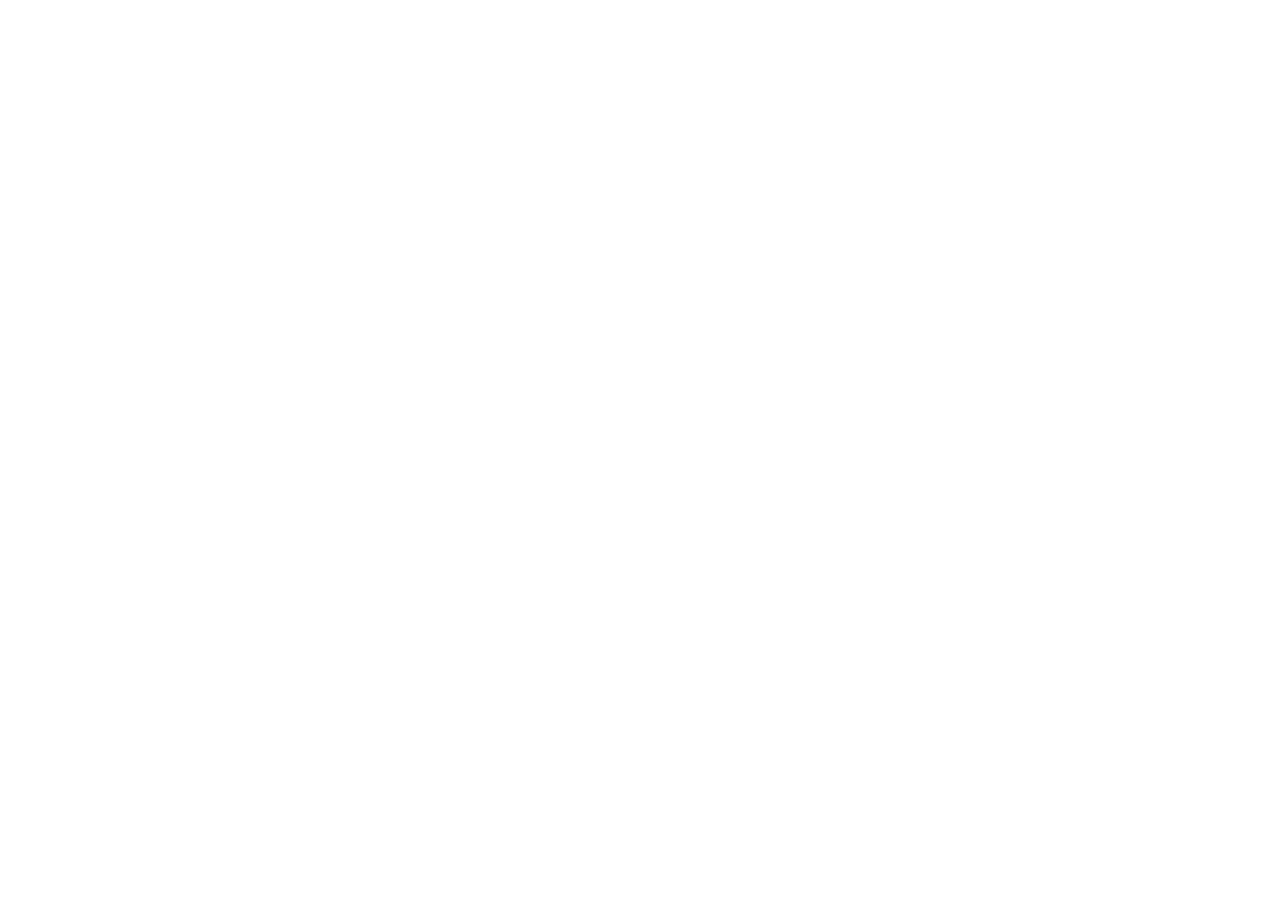
==== app/popup.html @ 78d91bc6 "Fixed folder structure.  Added gitignore." ====
<!doctype html>

<html>
<head>
    <title>Twitch Streams</title>
    <link rel="stylesheet" type="text/css" href="css/style.css">
</head>
<body>
    <div id="extension">

    </div>
    <script src="js/popup.js"></script>
</body>
</html>
---- app/css/style.css ----
html,
body {
    padding: 0;
    margin: 0;
    background-color: #ffffff;
}

.extension {
  width: 400px;
  clear: left;
}
.extension.stream {
color:#000000;
font-family: 'PTSansNarrowBold';
font-size:18px;
margin-top: 7px;
margin-bottom: 0px;
text-decoration:none;
display: inline-block;
padding: 4px;
border-bottom-style: dashed;
border-bottom-width: 1px;
border-bottom-color: #a2a2a2;
}
.extension.stream:hover {
  background-color: #d1e0e0;
}
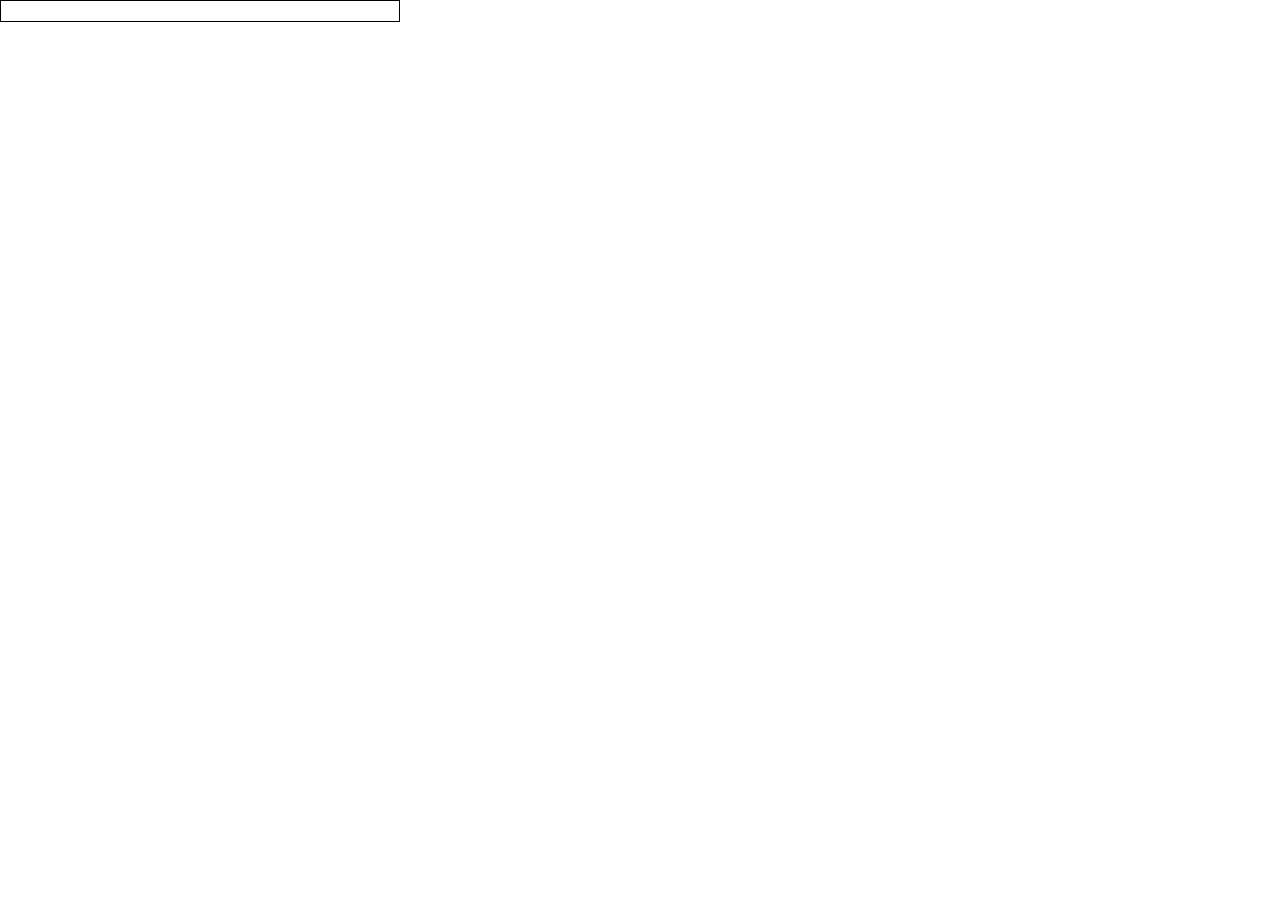
==== commit 2d509636: "Finished content code structure. Untested." ====
--- a/app/popup.html
+++ b/app/popup.html
@@ -11,4 +11,4 @@
     </div>
     <script src="js/popup.js"></script>
 </body>
-</html>+</html>
--- a/app/css/style.css
+++ b/app/css/style.css
@@ -5,23 +5,44 @@
     background-color: #ffffff;
 }
 
-.extension {
+#extension {
   width: 400px;
+  border:1px solid black;
+  overflow: auto;
+  box-sizing:border-box;
+  padding-left: 10px;
+  padding-bottom: 20px;
+  
+}
+.game {
+  font-size:14px;
+  width: 100%;
+  box-sizing: border-box;
   clear: left;
+  padding-top: 20px;
+  padding-right: 6px;
+  border-bottom-style: solid;
+  border-bottom-width: 1px;
+  border-bottom-color: #a2a2a2;
 }
-.extension.stream {
-color:#000000;
-font-family: 'PTSansNarrowBold';
-font-size:18px;
-margin-top: 7px;
-margin-bottom: 0px;
-text-decoration:none;
-display: inline-block;
-padding: 4px;
-border-bottom-style: dashed;
-border-bottom-width: 1px;
-border-bottom-color: #a2a2a2;
+
+.game.stream {
+  color: #000000;
+  font-family: 'PTSansNarrowBold';
+  font-size:13px;
+  margin-top: 7px;
+  text-decoration:none;
+  display: inline-block;
+  padding-top: 4px;
+  padding-left: 10px;
+  border-bottom-style: dashed;
+  border-bottom-width: 1px;
+  border-bottom-color: #a2a2a2;
 }
-.extension.stream:hover {
+.game.stream:hover {
   background-color: #d1e0e0;
+}
+
+#vacant {
+  text-align: center;
 }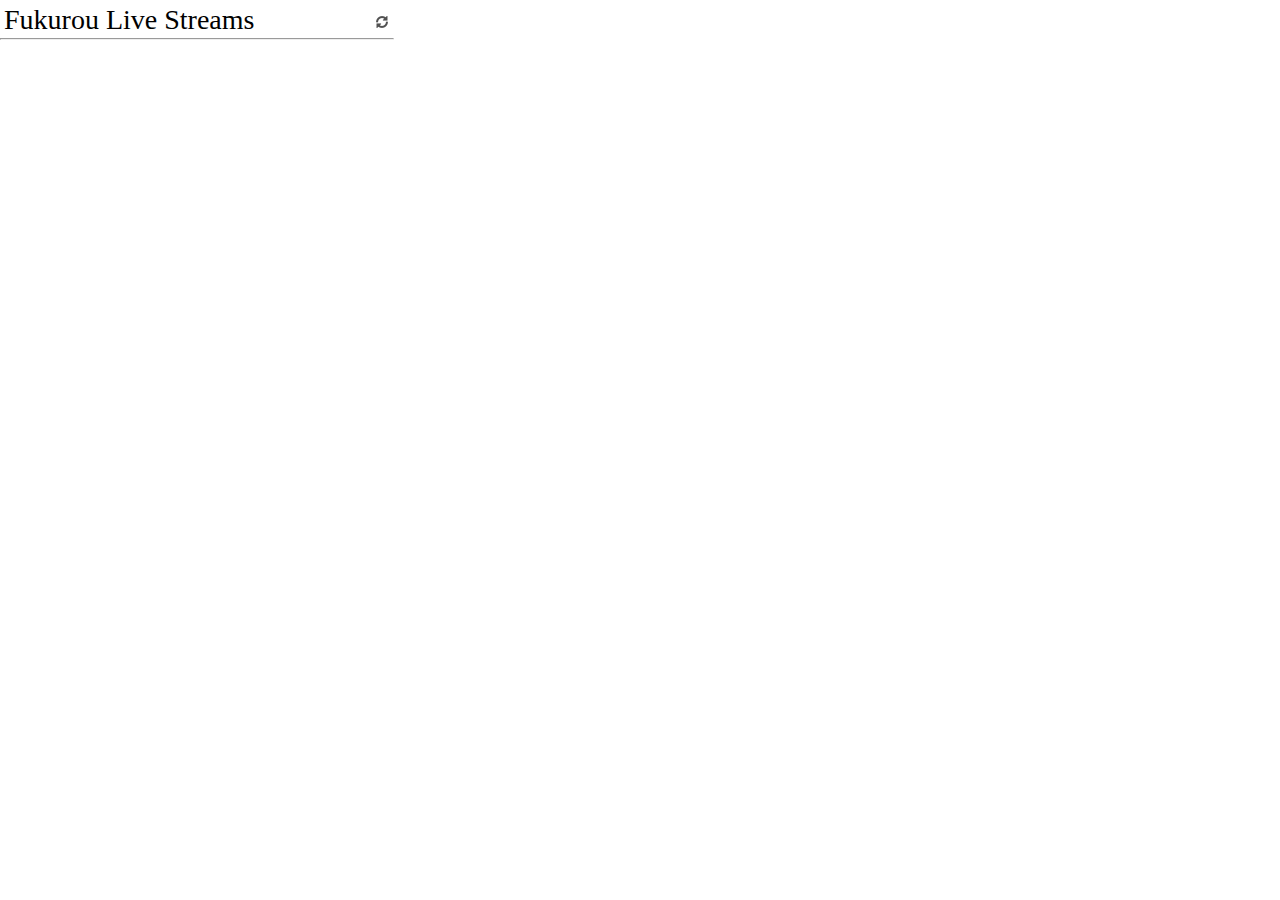
==== commit db50aad4: "Added header and refresh button.  TODO: fix but where unfollowing stream doesn't remove them from di" ====
--- a/app/popup.html
+++ b/app/popup.html
@@ -7,7 +7,14 @@
 </head>
 <body>
     <div id="extension">
+        <div id="header">Fukurou Live Streams</div>
+        <a id="refresh" href="#">
+            <img id="refreshimg" src="img/refresh.png">
+        </a>
+        <hr class="hr2">
+        <div id="streams">
 
+        </div>
     </div>
     <script src="js/popup.js"></script>
 </body>
--- a/app/css/style.css
+++ b/app/css/style.css
@@ -3,11 +3,22 @@
     padding: 0;
     margin: 0;
     background-color: #ffffff;
+    font-family: 'Verdana';
+}
+hr {
+  margin: 0px;
+}
+hr.hr1 {
+  border: 0;
+  border-top: 1px dashed #8c8c8c;
+  margin-top: 2px;
+}
+hr.hr2 {
+  margin-right: 6px;
 }
 
-#extension {
+#streams {
   width: 400px;
-  border:1px solid black;
   overflow: auto;
   box-sizing:border-box;
   padding-left: 10px;
@@ -18,26 +29,19 @@
   font-size:14px;
   width: 100%;
   box-sizing: border-box;
+  padding-top: 10px;
+  padding-right: 6px;
   clear: left;
-  padding-top: 20px;
-  padding-right: 6px;
-  border-bottom-style: solid;
-  border-bottom-width: 1px;
-  border-bottom-color: #a2a2a2;
 }
 
 .game.stream {
   color: #000000;
-  font-family: 'PTSansNarrowBold';
   font-size:13px;
-  margin-top: 7px;
   text-decoration:none;
   display: inline-block;
   padding-top: 4px;
+  padding-bottom: 2px;
   padding-left: 10px;
-  border-bottom-style: dashed;
-  border-bottom-width: 1px;
-  border-bottom-color: #a2a2a2;
 }
 .game.stream:hover {
   background-color: #d1e0e0;
@@ -45,4 +49,25 @@
 
 #vacant {
   text-align: center;
+}
+.site {
+  margin: 0 6px 0 2px;
+  height: 16px;
+}
+#header {
+  font-size: 28px;
+  margin: 4px 0 2px 4px;
+}
+#refresh {
+  position: absolute;
+  top: 10px;
+  right: 10px;
+}
+#refreshimg {
+  height: 16px;
+  width: 16px;
+}
+#extension {
+  position: relative;
+  width: 400px;
 }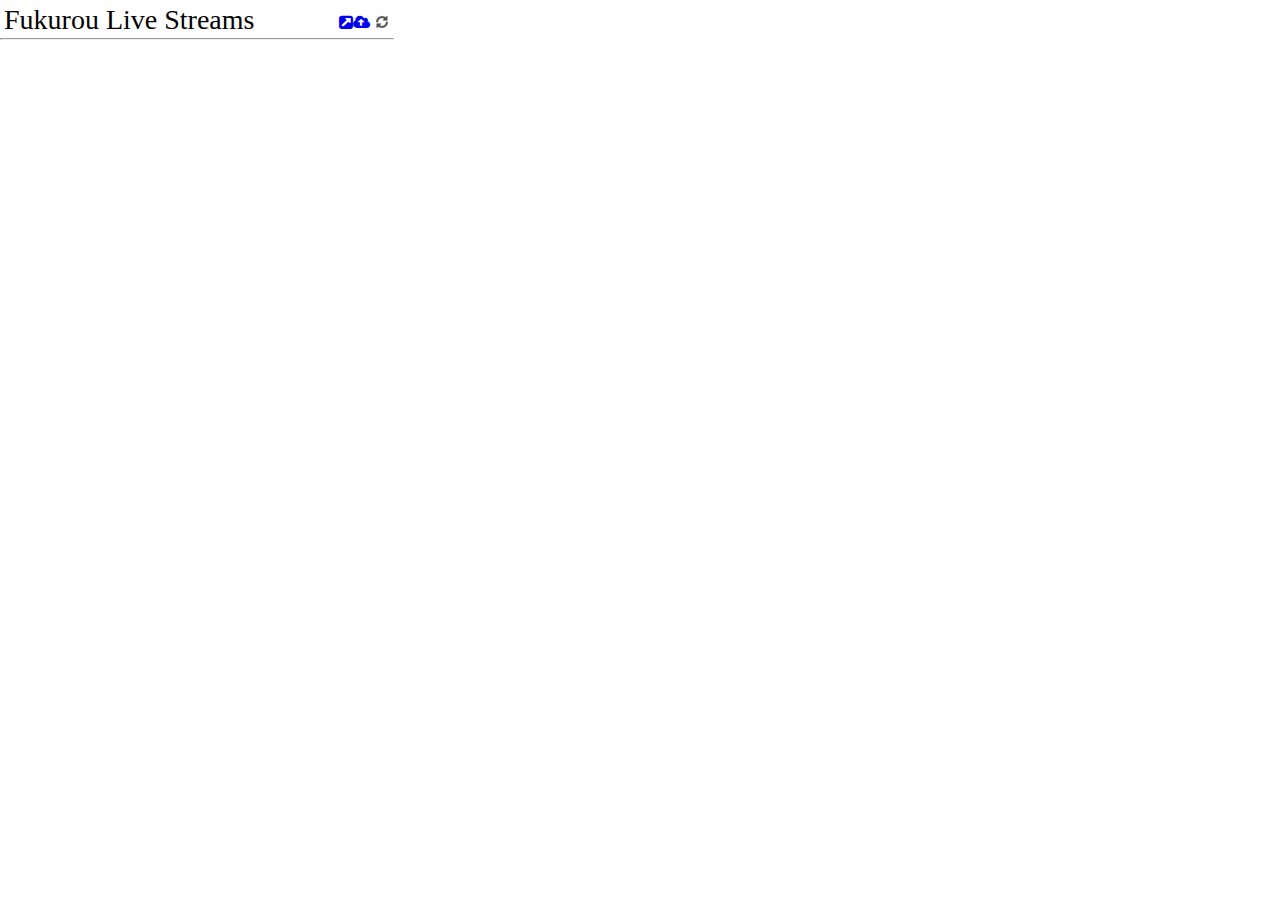
==== commit ced3d2a6: "Added saving and opening 1 window to sync storage." ====
--- a/app/popup.html
+++ b/app/popup.html
@@ -4,10 +4,17 @@
 <head>
     <title>Twitch Streams</title>
     <link rel="stylesheet" type="text/css" href="css/style.css">
+    <link rel="stylesheet" href="css/font-awesome.min.css">
 </head>
 <body>
     <div id="extension">
         <div id="header">Fukurou Live Streams</div>
+        <a id="open" href="#">
+            <span class="fa fa-external-link-square fa-fw" aria-hidden="true"></span>
+        </a>
+        <a id="cloudsync" href="#">
+            <span class="fa fa-cloud-upload fa-fw" aria-hidden="true"></span>
+        </a>
         <a id="refresh" href="#">
             <img id="refreshimg" src="img/refresh.png">
         </a>
--- a/app/css/style.css
+++ b/app/css/style.css
@@ -58,6 +58,16 @@
   font-size: 28px;
   margin: 4px 0 2px 4px;
 }
+#open {
+    position: absolute;
+    top: 10px;
+    right: 44px;
+}
+#cloudsync {
+    position: absolute;
+    top: 10px;
+    right: 28px;
+}
 #refresh {
   position: absolute;
   top: 10px;
@@ -70,4 +80,15 @@
 #extension {
   position: relative;
   width: 400px;
-}+}
+
+.rotate {
+    transform:             rotate( 360deg );            
+        -moz-transform:    rotate( 360deg );                        
+        -o-transform:      rotate( 360deg );            
+        -webkit-transform: rotate( 360deg );            
+    transition:             transform 350ms ease;
+        -moz-transition:    -moz-transform 350ms ease;
+        -o-transition:      -o-transform 350ms ease;
+        -webkit-transition: -webkit-transform 350ms ease;
+}
